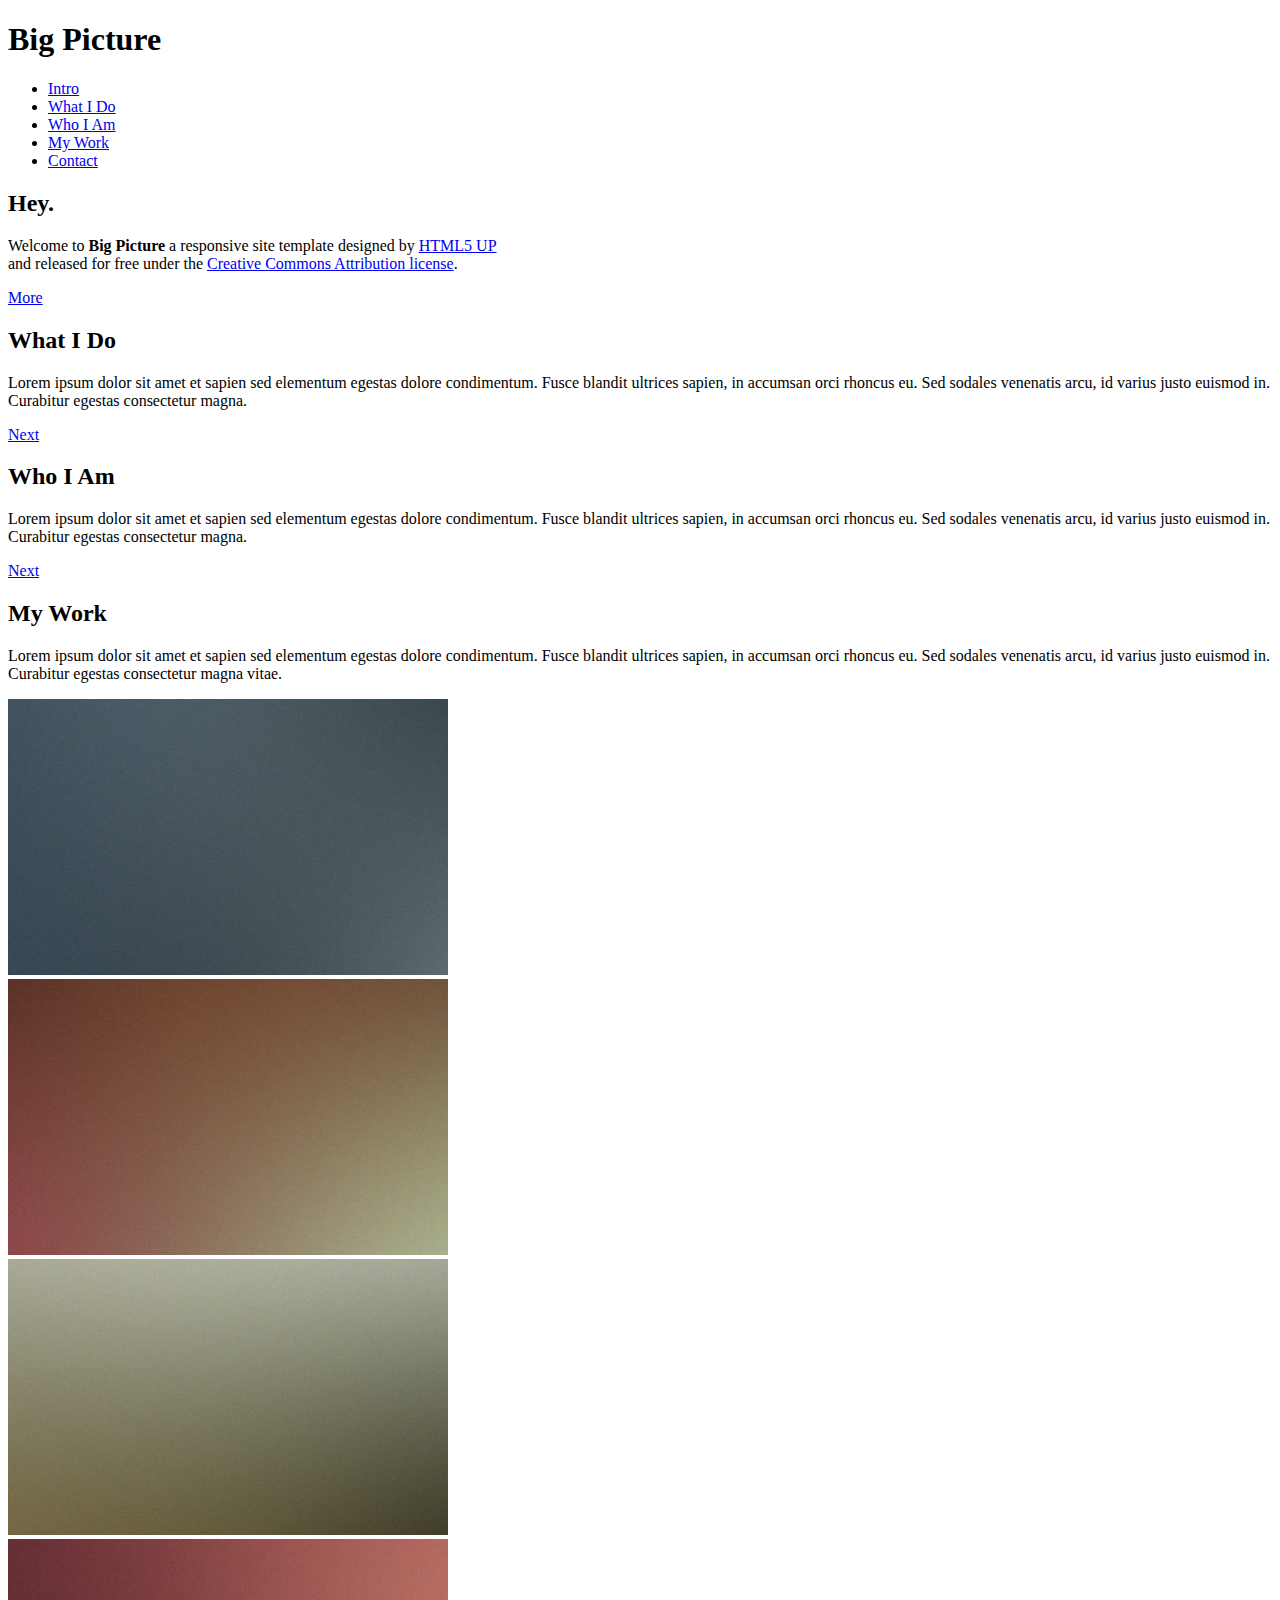
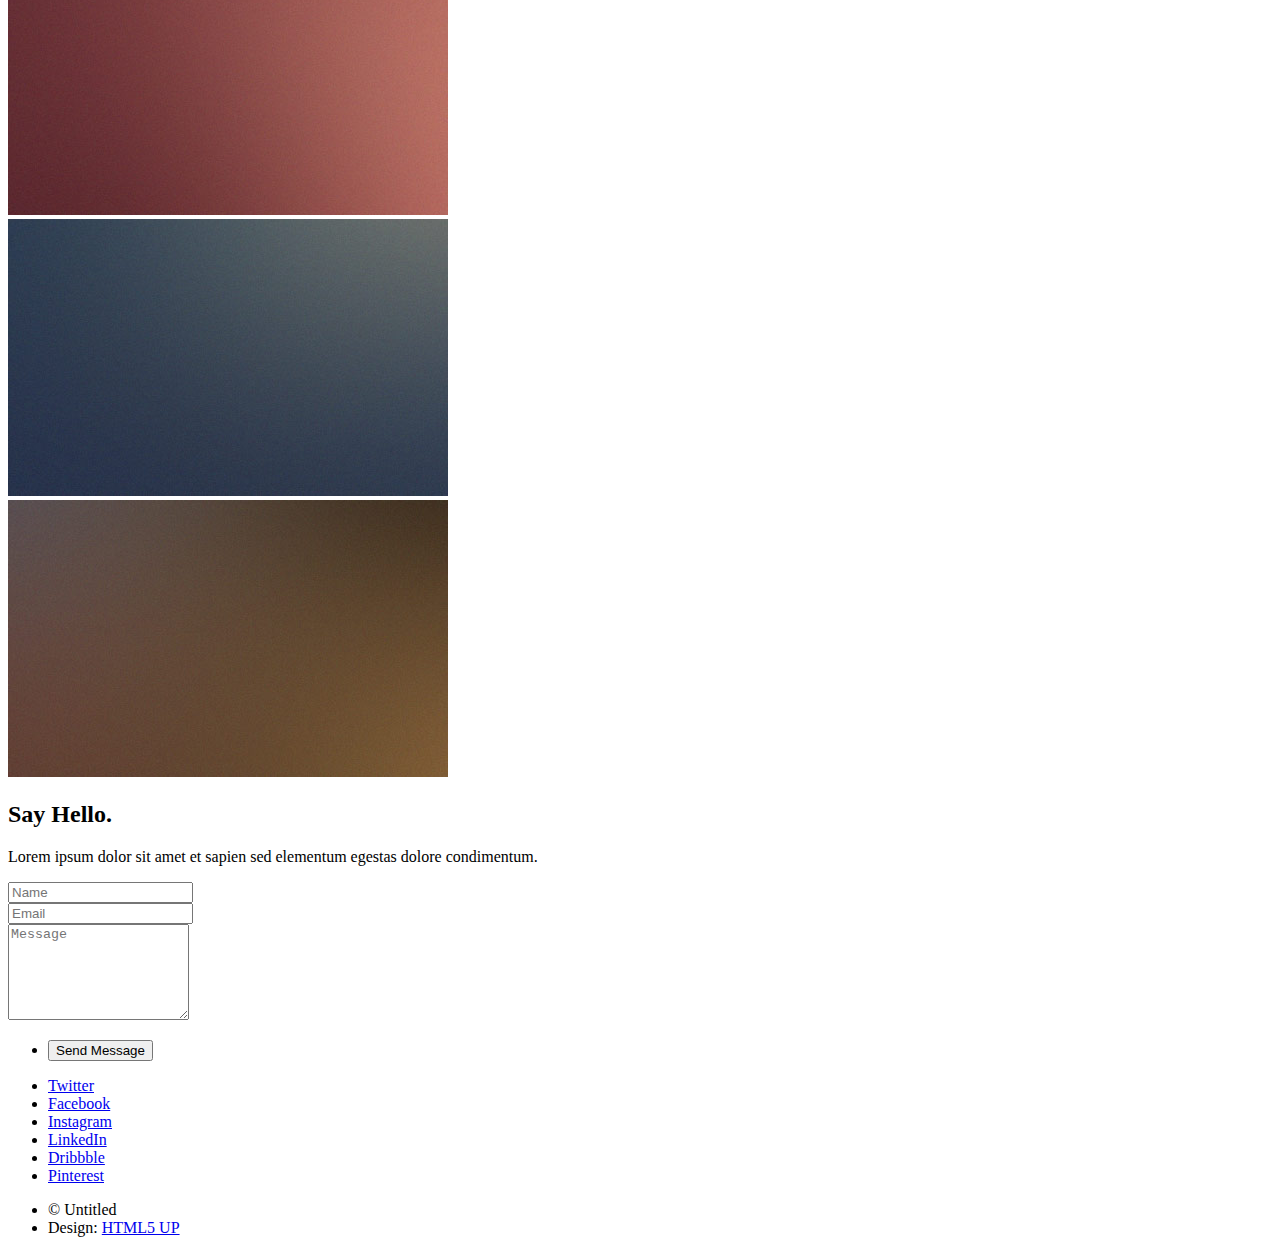
==== assets/index.html @ cd4979fc "Add files via upload" ====
<!DOCTYPE HTML>
<!--
	Big Picture by HTML5 UP
	html5up.net | @ajlkn
	Free for personal and commercial use under the CCA 3.0 license (html5up.net/license)
-->
<html>
	<head>
		<title>Big Picture by HTML5 UP</title>
		<meta charset="utf-8" />
		<meta name="viewport" content="width=device-width, initial-scale=1, user-scalable=no" />
		<link rel="stylesheet" href="assets/css/main.css" />
		<noscript><link rel="stylesheet" href="assets/css/noscript.css" /></noscript>
	</head>
	<body class="is-preload">

		<!-- Header -->
			<header id="header">
				<h1>Big Picture</h1>
				<nav>
					<ul>
						<li><a href="#intro">Intro</a></li>
						<li><a href="#one">What I Do</a></li>
						<li><a href="#two">Who I Am</a></li>
						<li><a href="#work">My Work</a></li>
						<li><a href="#contact">Contact</a></li>
					</ul>
				</nav>
			</header>

		<!-- Intro -->
			<section id="intro" class="main style1 dark fullscreen">
				<div class="content">
					<header>
						<h2>Hey.</h2>
					</header>
					<p>Welcome to <strong>Big Picture</strong> a responsive site template designed by <a href="https://html5up.net">HTML5 UP</a><br />
					and released for free under the <a href="https://html5up.net/license">Creative Commons Attribution license</a>.</p>
					<footer>
						<a href="#one" class="button style2 down">More</a>
					</footer>
				</div>
			</section>

		<!-- One -->
			<section id="one" class="main style2 right dark fullscreen">
				<div class="content box style2">
					<header>
						<h2>What I Do</h2>
					</header>
					<p>Lorem ipsum dolor sit amet et sapien sed elementum egestas dolore condimentum.
					Fusce blandit ultrices sapien, in accumsan orci rhoncus eu. Sed sodales venenatis arcu,
					id varius justo euismod in. Curabitur egestas consectetur magna.</p>
				</div>
				<a href="#two" class="button style2 down anchored">Next</a>
			</section>

		<!-- Two -->
			<section id="two" class="main style2 left dark fullscreen">
				<div class="content box style2">
					<header>
						<h2>Who I Am</h2>
					</header>
					<p>Lorem ipsum dolor sit amet et sapien sed elementum egestas dolore condimentum.
					Fusce blandit ultrices sapien, in accumsan orci rhoncus eu. Sed sodales venenatis arcu,
					id varius justo euismod in. Curabitur egestas consectetur magna.</p>
				</div>
				<a href="#work" class="button style2 down anchored">Next</a>
			</section>

		<!-- Work -->
			<section id="work" class="main style3 primary">
				<div class="content">
					<header>
						<h2>My Work</h2>
						<p>Lorem ipsum dolor sit amet et sapien sed elementum egestas dolore condimentum.
						Fusce blandit ultrices sapien, in accumsan orci rhoncus eu. Sed sodales venenatis
						arcu, id varius justo euismod in. Curabitur egestas consectetur magna vitae.</p>
					</header>

					<!-- Gallery  -->
						<div class="gallery">
							<article class="from-left">
								<a href="images/fulls/01.jpg" class="image fit"><img src="images/thumbs/01.jpg" title="The Anonymous Red" alt="" /></a>
							</article>
							<article class="from-right">
								<a href="images/fulls/02.jpg" class="image fit"><img src="images/thumbs/02.jpg" title="Airchitecture II" alt="" /></a>
							</article>
							<article class="from-left">
								<a href="images/fulls/03.jpg" class="image fit"><img src="images/thumbs/03.jpg" title="Air Lounge" alt="" /></a>
							</article>
							<article class="from-right">
								<a href="images/fulls/04.jpg" class="image fit"><img src="images/thumbs/04.jpg" title="Carry on" alt="" /></a>
							</article>
							<article class="from-left">
								<a href="images/fulls/05.jpg" class="image fit"><img src="images/thumbs/05.jpg" title="The sparkling shell" alt="" /></a>
							</article>
							<article class="from-right">
								<a href="images/fulls/06.jpg" class="image fit"><img src="images/thumbs/06.jpg" title="Bent IX" alt="" /></a>
							</article>
						</div>

				</div>
			</section>

		<!-- Contact -->
			<section id="contact" class="main style3 secondary">
				<div class="content">
					<header>
						<h2>Say Hello.</h2>
						<p>Lorem ipsum dolor sit amet et sapien sed elementum egestas dolore condimentum.</p>
					</header>
					<div class="box">
						<form method="post" action="#">
							<div class="fields">
								<div class="field half"><input type="text" name="name" placeholder="Name" /></div>
								<div class="field half"><input type="email" name="email" placeholder="Email" /></div>
								<div class="field"><textarea name="message" placeholder="Message" rows="6"></textarea></div>
							</div>
							<ul class="actions special">
								<li><input type="submit" value="Send Message" /></li>
							</ul>
						</form>
					</div>
				</div>
			</section>

		<!-- Footer -->
			<footer id="footer">

				<!-- Icons -->
					<ul class="icons">
						<li><a href="#" class="icon brands fa-twitter"><span class="label">Twitter</span></a></li>
						<li><a href="#" class="icon brands fa-facebook-f"><span class="label">Facebook</span></a></li>
						<li><a href="#" class="icon brands fa-instagram"><span class="label">Instagram</span></a></li>
						<li><a href="#" class="icon brands fa-linkedin-in"><span class="label">LinkedIn</span></a></li>
						<li><a href="#" class="icon brands fa-dribbble"><span class="label">Dribbble</span></a></li>
						<li><a href="#" class="icon brands fa-pinterest"><span class="label">Pinterest</span></a></li>
					</ul>

				<!-- Menu -->
					<ul class="menu">
						<li>&copy; Untitled</li><li>Design: <a href="https://html5up.net">HTML5 UP</a></li>
					</ul>

			</footer>

		<!-- Scripts -->
			<script src="assets/js/jquery.min.js"></script>
			<script src="assets/js/jquery.poptrox.min.js"></script>
			<script src="assets/js/jquery.scrolly.min.js"></script>
			<script src="assets/js/jquery.scrollex.min.js"></script>
			<script src="assets/js/browser.min.js"></script>
			<script src="assets/js/breakpoints.min.js"></script>
			<script src="assets/js/util.js"></script>
			<script src="assets/js/main.js"></script>

	</body>
</html>
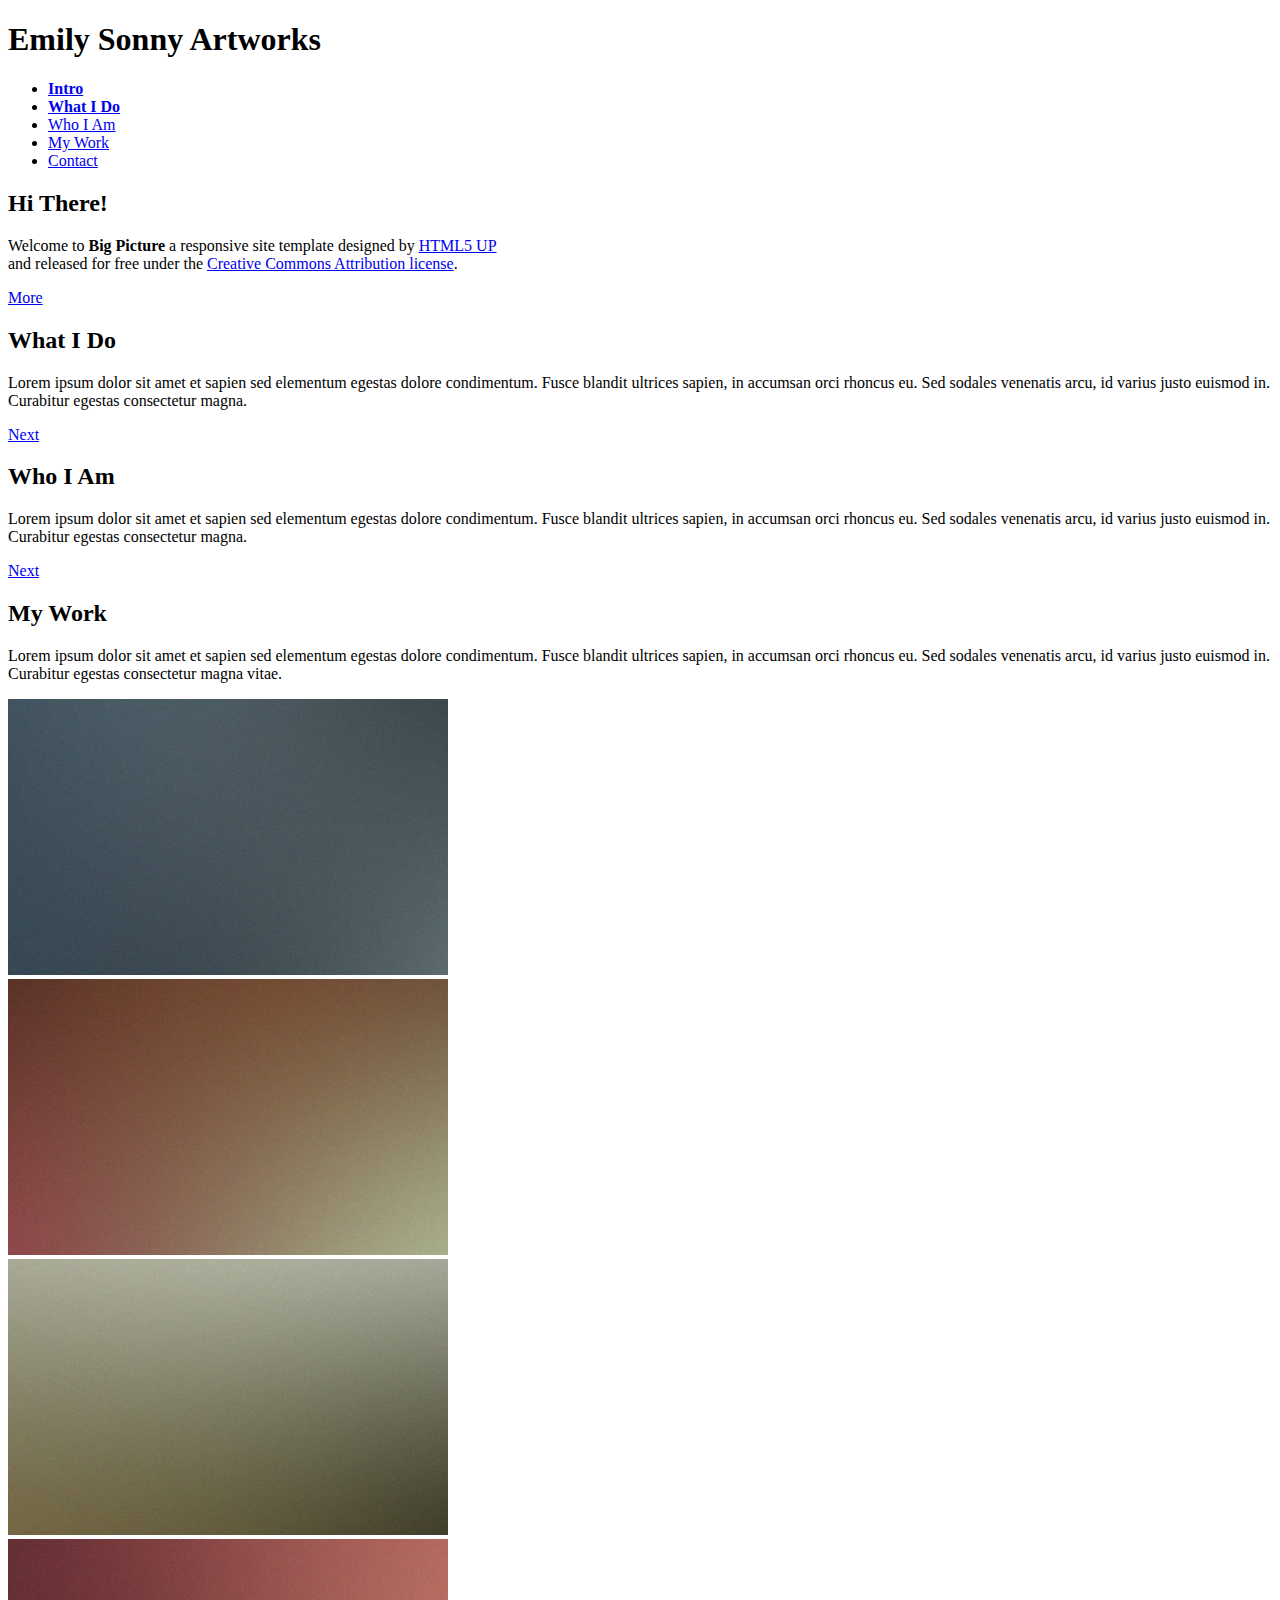
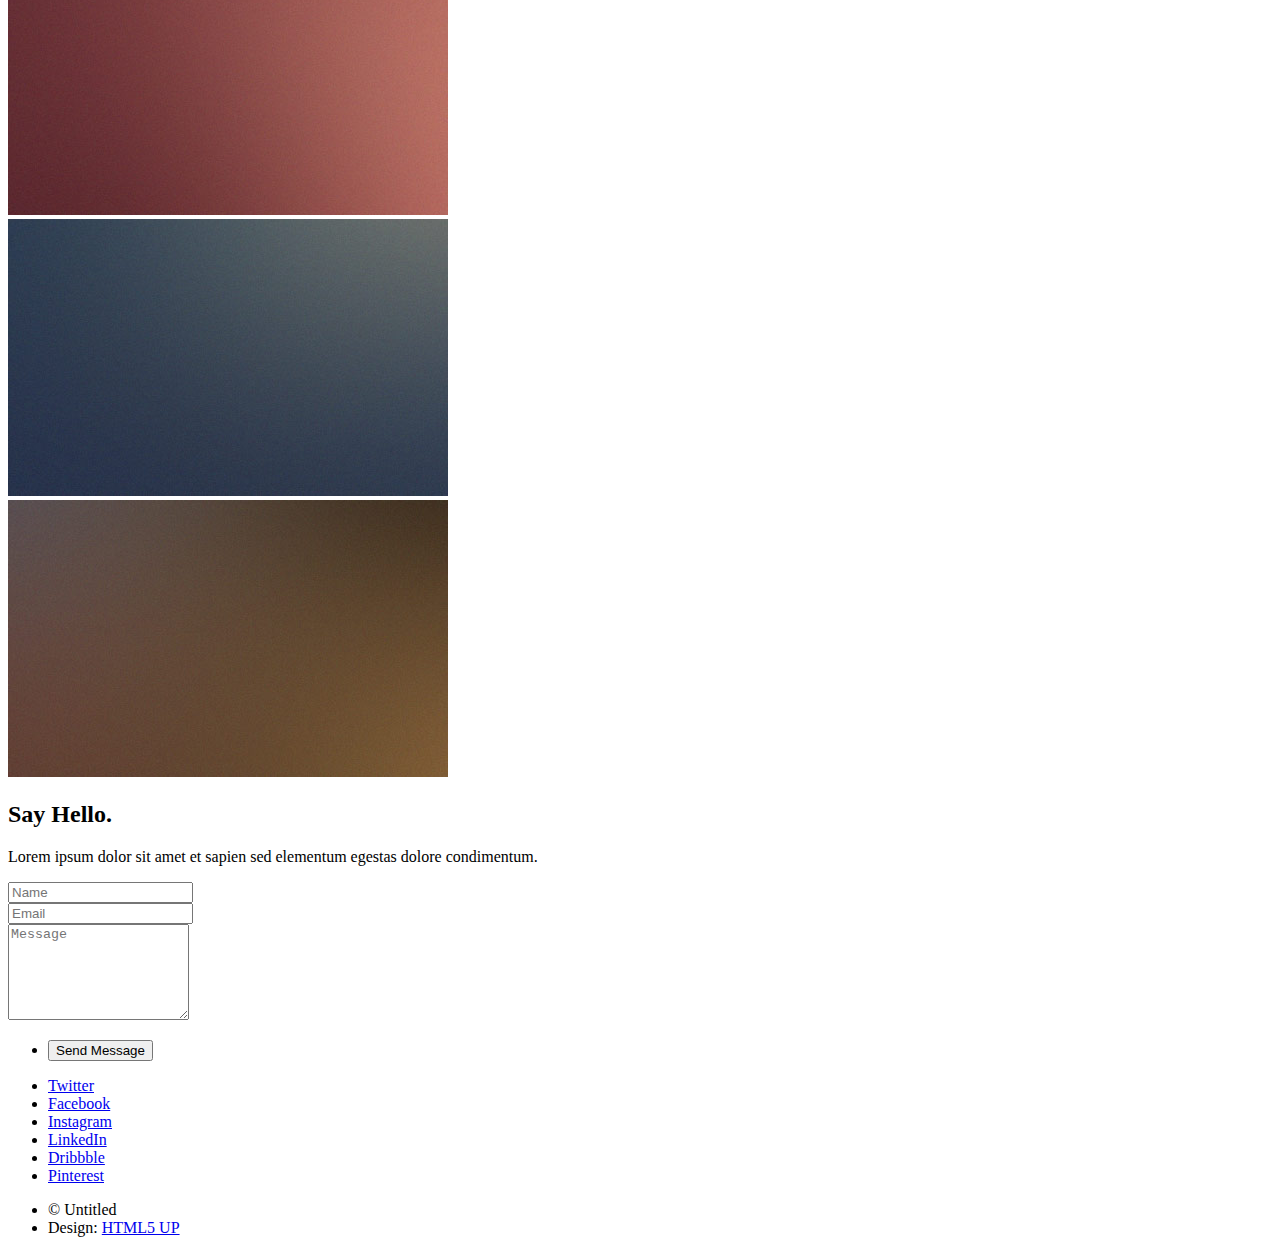
==== commit 5096dc1a: "Update introindex.html" ====
--- a/assets/index.html
+++ b/assets/index.html
@@ -6,7 +6,7 @@
 -->
 <html>
 	<head>
-		<title>Big Picture by HTML5 UP</title>
+		<title>Emily Sonny Artworks</title>
 		<meta charset="utf-8" />
 		<meta name="viewport" content="width=device-width, initial-scale=1, user-scalable=no" />
 		<link rel="stylesheet" href="assets/css/main.css" />
@@ -16,11 +16,11 @@
 
 		<!-- Header -->
 			<header id="header">
-				<h1>Big Picture</h1>
+				<h1>Emily Sonny Artworks</h1>
 				<nav>
 					<ul>
-						<li><a href="#intro">Intro</a></li>
-						<li><a href="#one">What I Do</a></li>
+						<li><a href="#intro"><b>Intro</b></a></li>
+						<li><a href="#one"><b>What I Do</b></a></li>
 						<li><a href="#two">Who I Am</a></li>
 						<li><a href="#work">My Work</a></li>
 						<li><a href="#contact">Contact</a></li>
@@ -32,7 +32,7 @@
 			<section id="intro" class="main style1 dark fullscreen">
 				<div class="content">
 					<header>
-						<h2>Hey.</h2>
+						<h2>Hi There!</h2>
 					</header>
 					<p>Welcome to <strong>Big Picture</strong> a responsive site template designed by <a href="https://html5up.net">HTML5 UP</a><br />
 					and released for free under the <a href="https://html5up.net/license">Creative Commons Attribution license</a>.</p>
@@ -156,4 +156,4 @@
 			<script src="assets/js/main.js"></script>
 
 	</body>
-</html>+</html>
